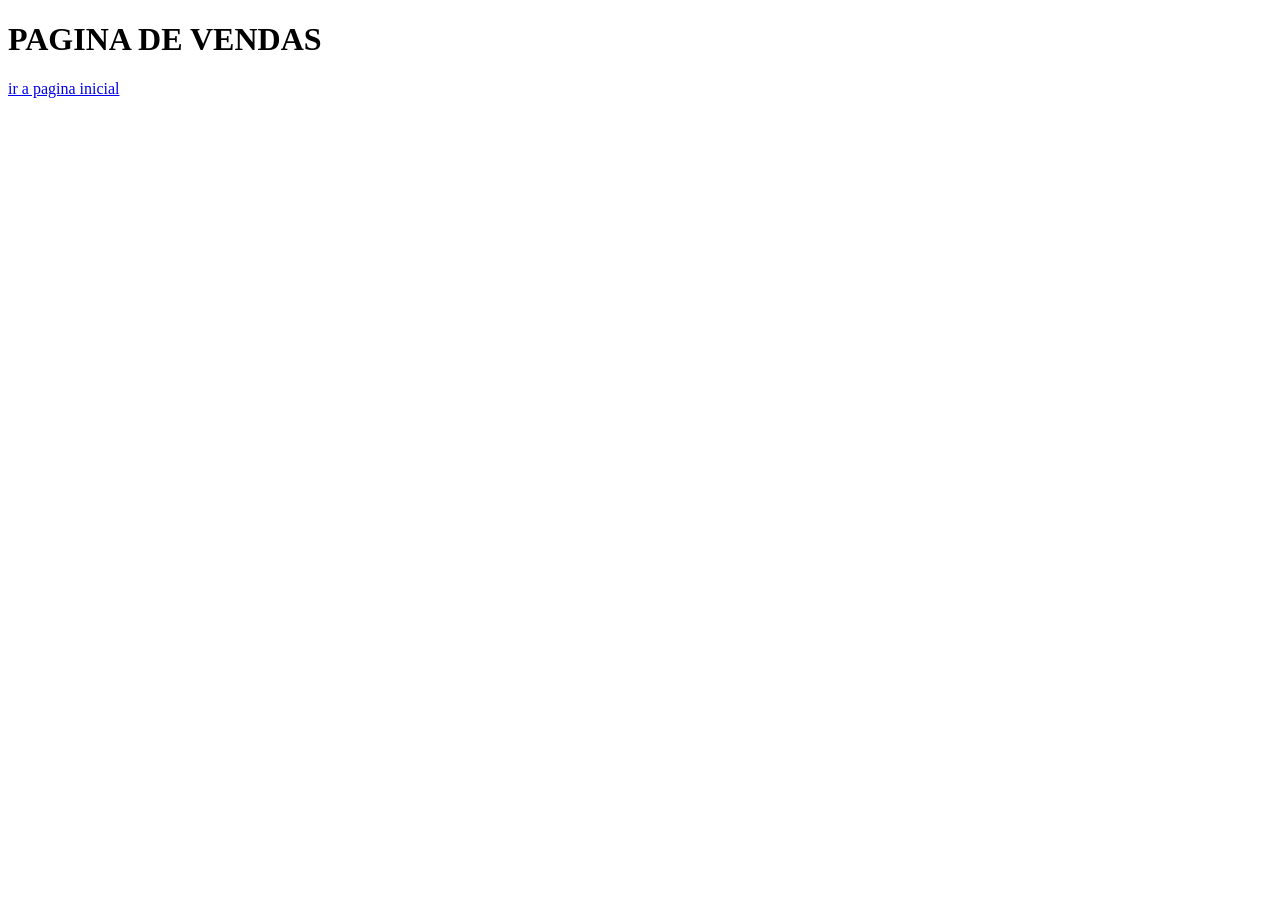
==== pagina_vendas.html @ e43e24b1 "Criando o repositorio" ====
<!DOCTYPE html>
<html lang="en">
<head>
    <meta charset="UTF-8">
    <meta name="viewport" content="width=device-width, initial-scale=1.0">
    <title>Document</title>
</head>
<body>
    <h1>PAGINA DE VENDAS</h1>
    <a href="index.html">ir a pagina inicial</a>
</body>
</html>
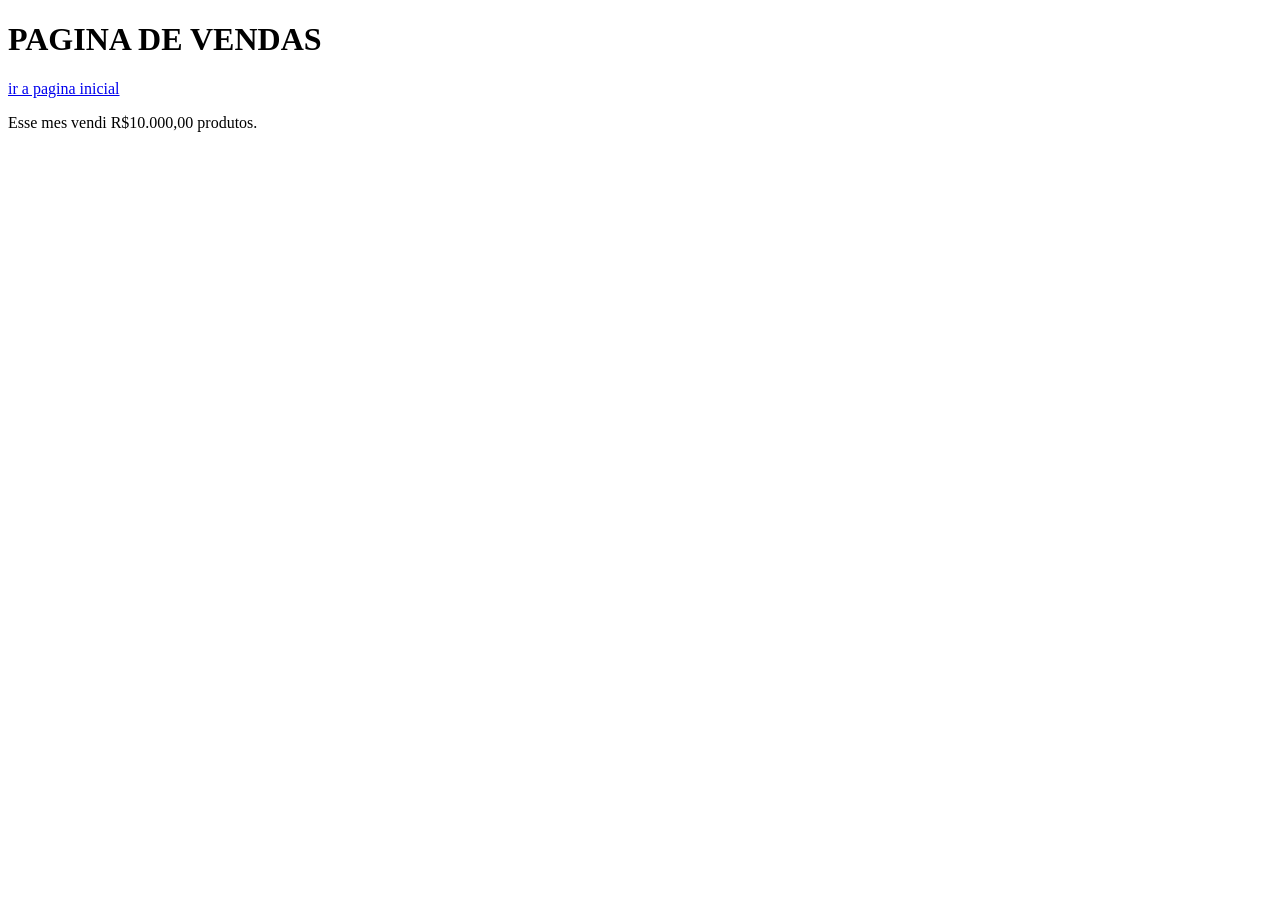
==== commit 83e54e49: "add span values, paragrafos entre utro" ====
--- a/pagina_vendas.html
+++ b/pagina_vendas.html
@@ -8,5 +8,7 @@
 <body>
     <h1>PAGINA DE VENDAS</h1>
     <a href="index.html">ir a pagina inicial</a>
+
+    <p>Esse mes vendi <span>R$10.000,00</span> produtos.</p>
 </body>
 </html>
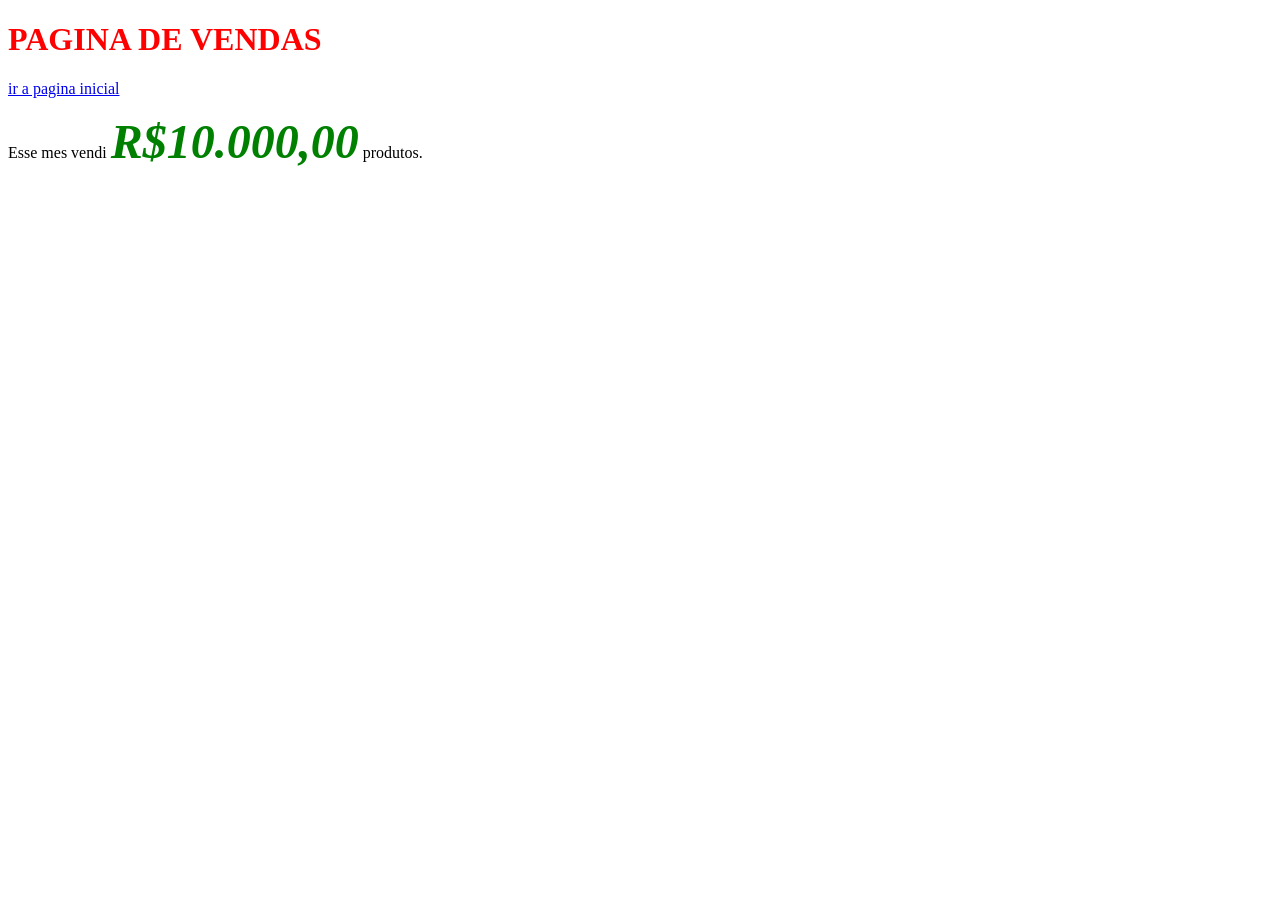
==== commit bf8170b0: "add css page" ====
--- a/pagina_vendas.html
+++ b/pagina_vendas.html
@@ -3,6 +3,7 @@
 <head>
     <meta charset="UTF-8">
     <meta name="viewport" content="width=device-width, initial-scale=1.0">
+    <link rel="stylesheet" href="home.css">
     <title>Document</title>
 </head>
 <body>
--- a/home.css
+++ b/home.css
@@ -0,0 +1,12 @@
+body {
+h1 { color: red;}
+h2 { color: blue;
+     font-style: italic;
+     }
+
+span { color: green;
+    font-size: 48px;
+    font-style: italic;
+    font-weight: bold;
+}
+}
